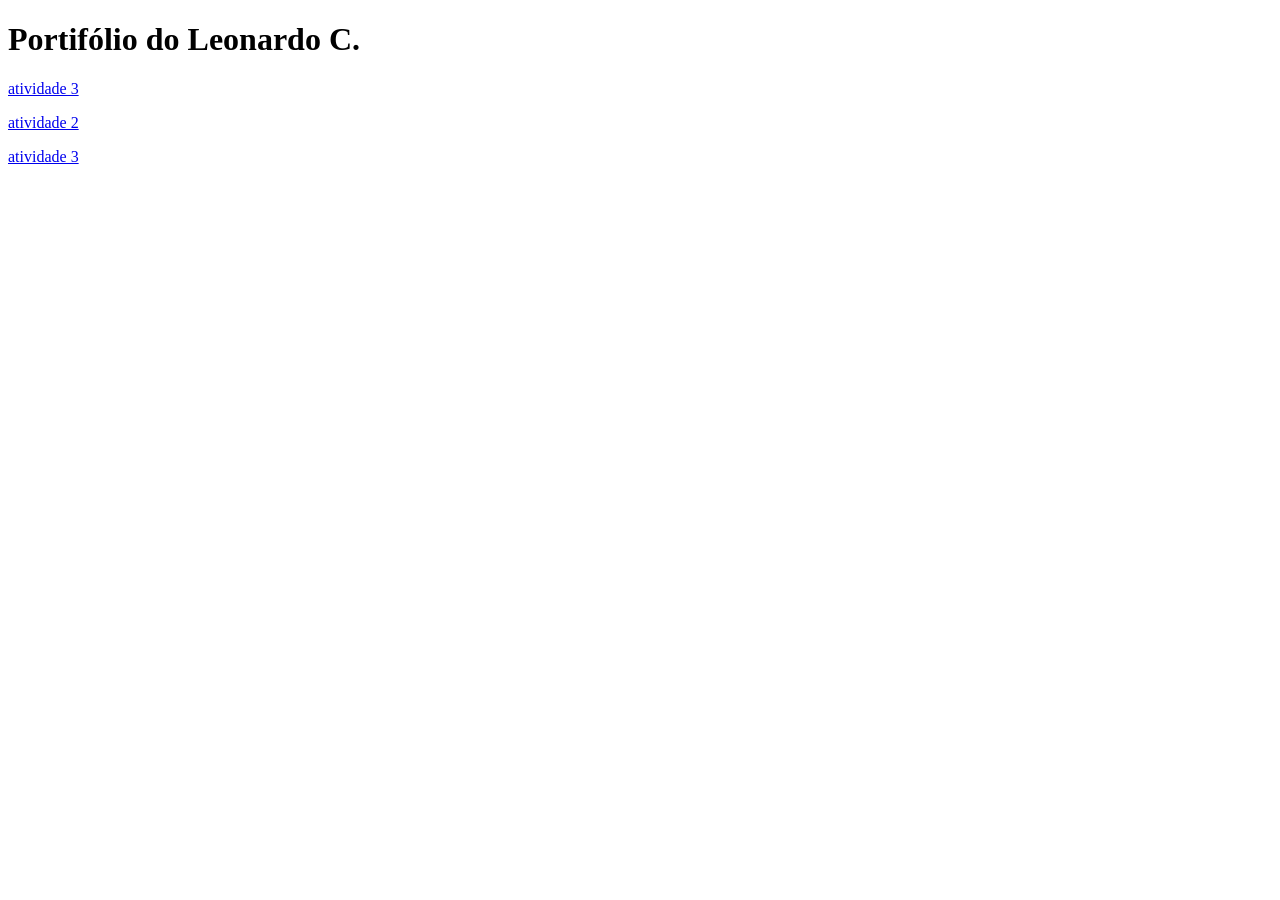
==== index.html @ 89d8487e "Add files via upload" ====
<!DOCTYPE html>
<html lang="en">
<head>
    <meta charset="UTF-8">
    <meta name="viewport" content="width=device-width, initial-scale=1.0">
    <title>Portifólio Leonardo C.</title>
    <link rel="stylesheet" href="style.css">
</head>
<body>
    <header>
<h1>Portifólio do Leonardo C.</h1>
    </header>
    </main>
<a href="atividade1/olaMundo.html"><p>atividade 3</p></a>
<a href="atividade2/botão.html"><p>atividade 2</p></a>
<a href="####"><p>atividade 3</p></a>
    </main>
    <footer>

    </footer>
</body>
</html>
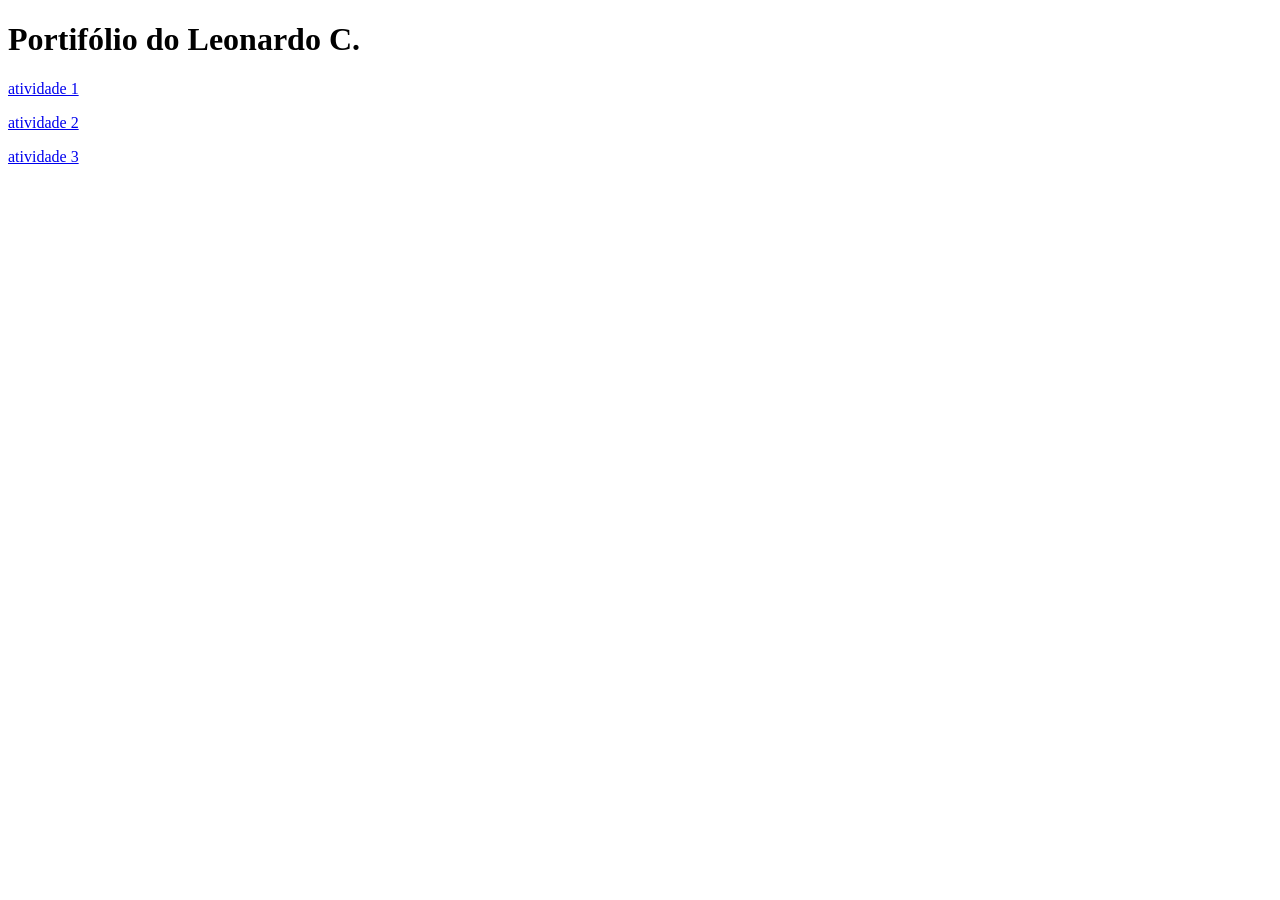
==== commit 9756abc7: "Fix HTML structure and update activity links" ====
--- a/index.html
+++ b/index.html
@@ -11,7 +11,7 @@
 <h1>Portifólio do Leonardo C.</h1>
     </header>
     </main>
-<a href="atividade1/olaMundo.html"><p>atividade 3</p></a>
+<a href="atividade1/olaMundo.html"><p>atividade 1</p></a>
 <a href="atividade2/botão.html"><p>atividade 2</p></a>
 <a href="####"><p>atividade 3</p></a>
     </main>
@@ -19,4 +19,4 @@
 
     </footer>
 </body>
-</html>+</html>
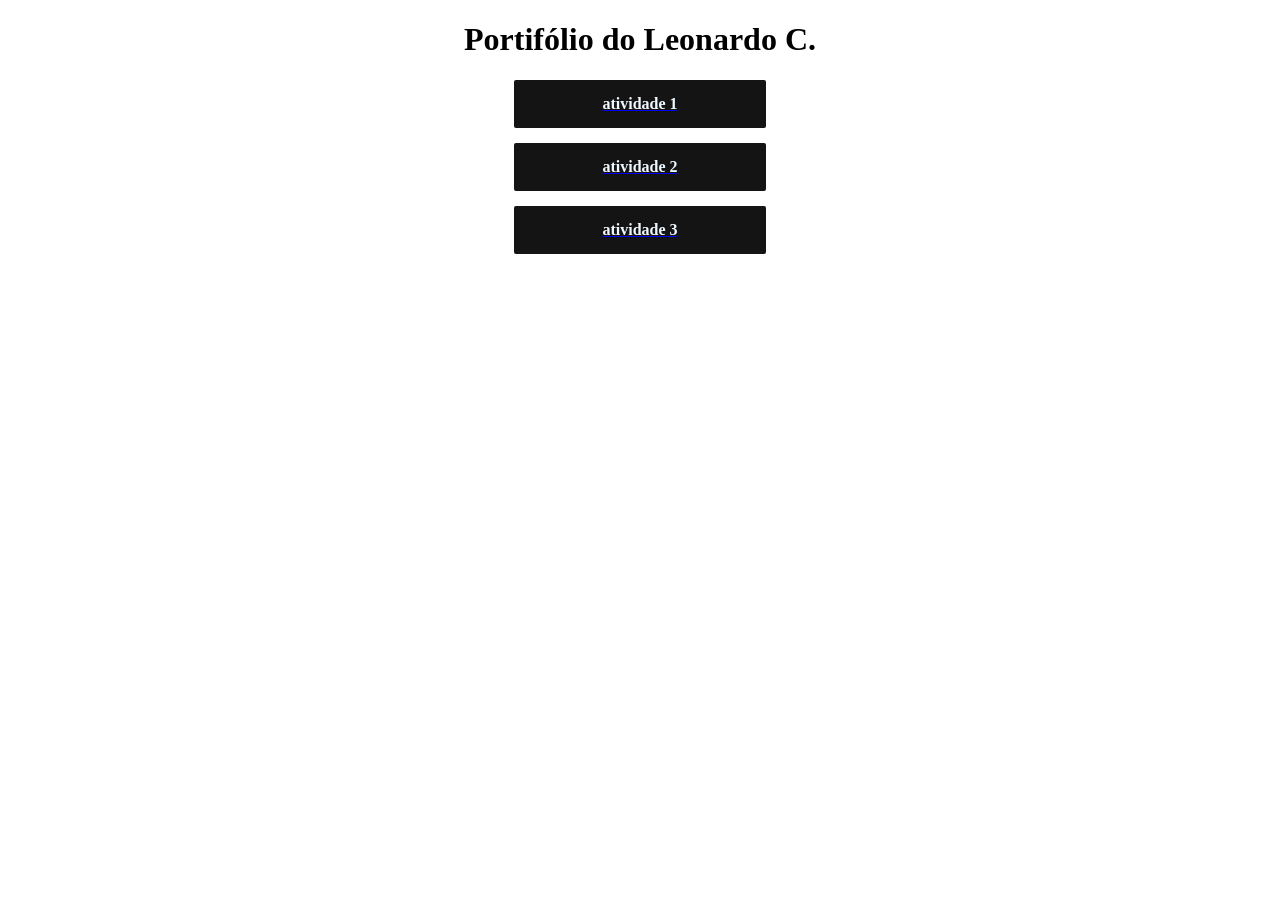
==== commit 6e5f9841: "Add files via upload" ====
--- a/index.html
+++ b/index.html
@@ -11,12 +11,12 @@
 <h1>Portifólio do Leonardo C.</h1>
     </header>
     </main>
-<a href="atividade1/olaMundo.html"><p>atividade 1</p></a>
-<a href="atividade2/botão.html"><p>atividade 2</p></a>
-<a href="####"><p>atividade 3</p></a>
+<a href="atividade1/Ola Mundo.html"><p>atividade 1</p></a>
+<a href="atividade2/botao.html"><p>atividade 2</p></a>
+<a href="atividade3/calculadora.html"><p>atividade 3</p></a>
     </main>
     <footer>
 
     </footer>
 </body>
-</html>
+</html>
--- a/style.css
+++ b/style.css
@@ -0,0 +1,19 @@
+a p{
+    background-color: rgb(20, 20, 20);
+    width: 20%;
+    padding: 15px 0;
+    text-align: center;
+    color:rgb(240, 248, 255);
+    font-weight: bold;
+    border-radius: 2px;
+    transition: 1s all;
+    cursor: pointer;
+    margin: 15px auto;
+}
+a p:hover{
+    background-color: darkolivegreen;
+    transform: scale(1,2);
+}
+body{
+    text-align: center;
+}
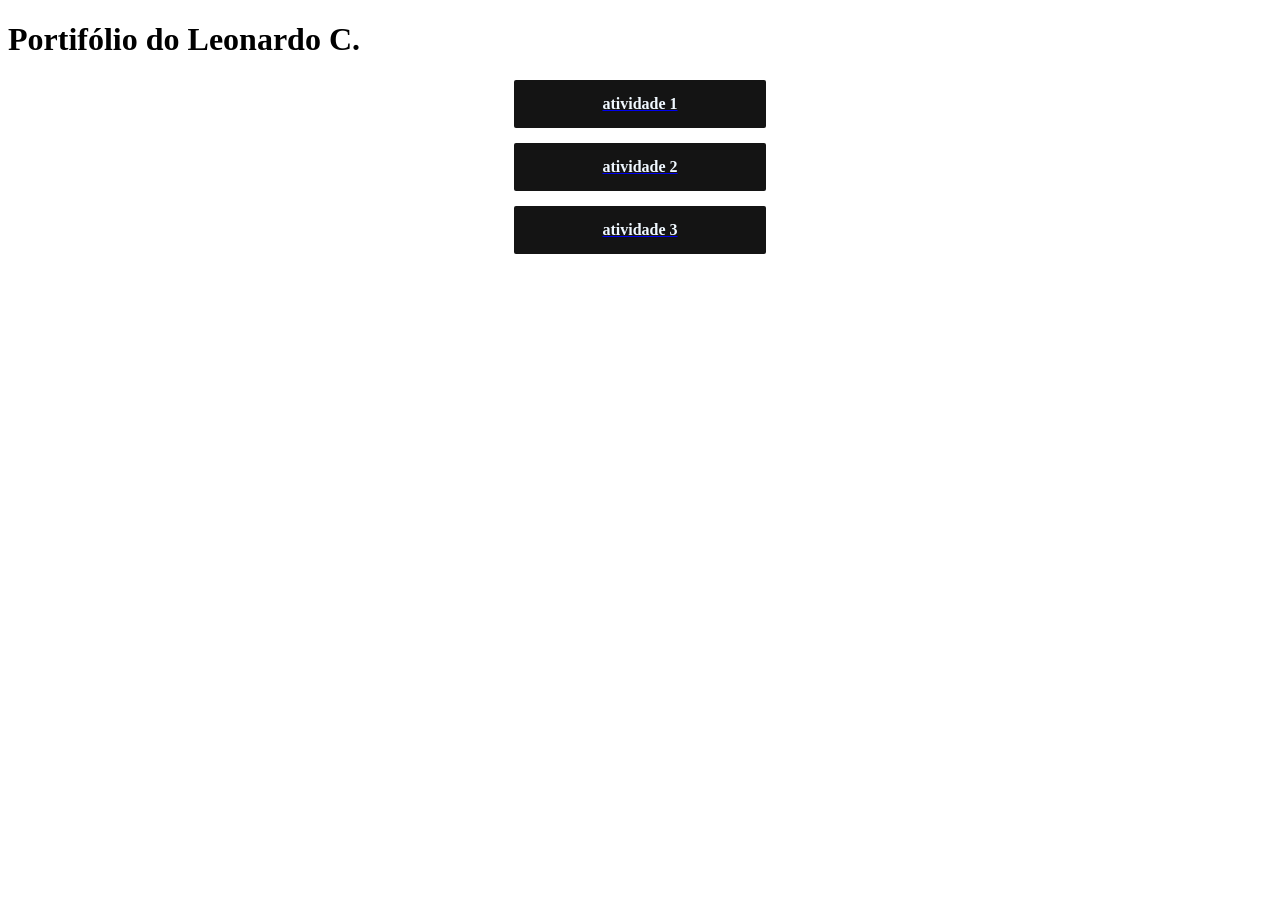
==== commit 786d37fe: "Add files via upload" ====
--- a/index.html
+++ b/index.html
@@ -1,5 +1,5 @@
 <!DOCTYPE html>
-<html lang="en">
+<html lang="pt-br">
 <head>
     <meta charset="UTF-8">
     <meta name="viewport" content="width=device-width, initial-scale=1.0">
@@ -11,7 +11,7 @@
 <h1>Portifólio do Leonardo C.</h1>
     </header>
     </main>
-<a href="atividade1/Ola Mundo.html"><p>atividade 1</p></a>
+<a href="atividade1/olaMundo.html"><p>atividade 1</p></a>
 <a href="atividade2/botao.html"><p>atividade 2</p></a>
 <a href="atividade3/calculadora.html"><p>atividade 3</p></a>
     </main>
--- a/style.css
+++ b/style.css
@@ -1,3 +1,7 @@
+bdoy{
+    text-align: center;
+}
+
 a p{
     background-color: rgb(20, 20, 20);
     width: 20%;
@@ -13,7 +17,5 @@
 a p:hover{
     background-color: darkolivegreen;
     transform: scale(1,2);
-}
-body{
-    text-align: center;
+    transform: rotate3d(45);
 }
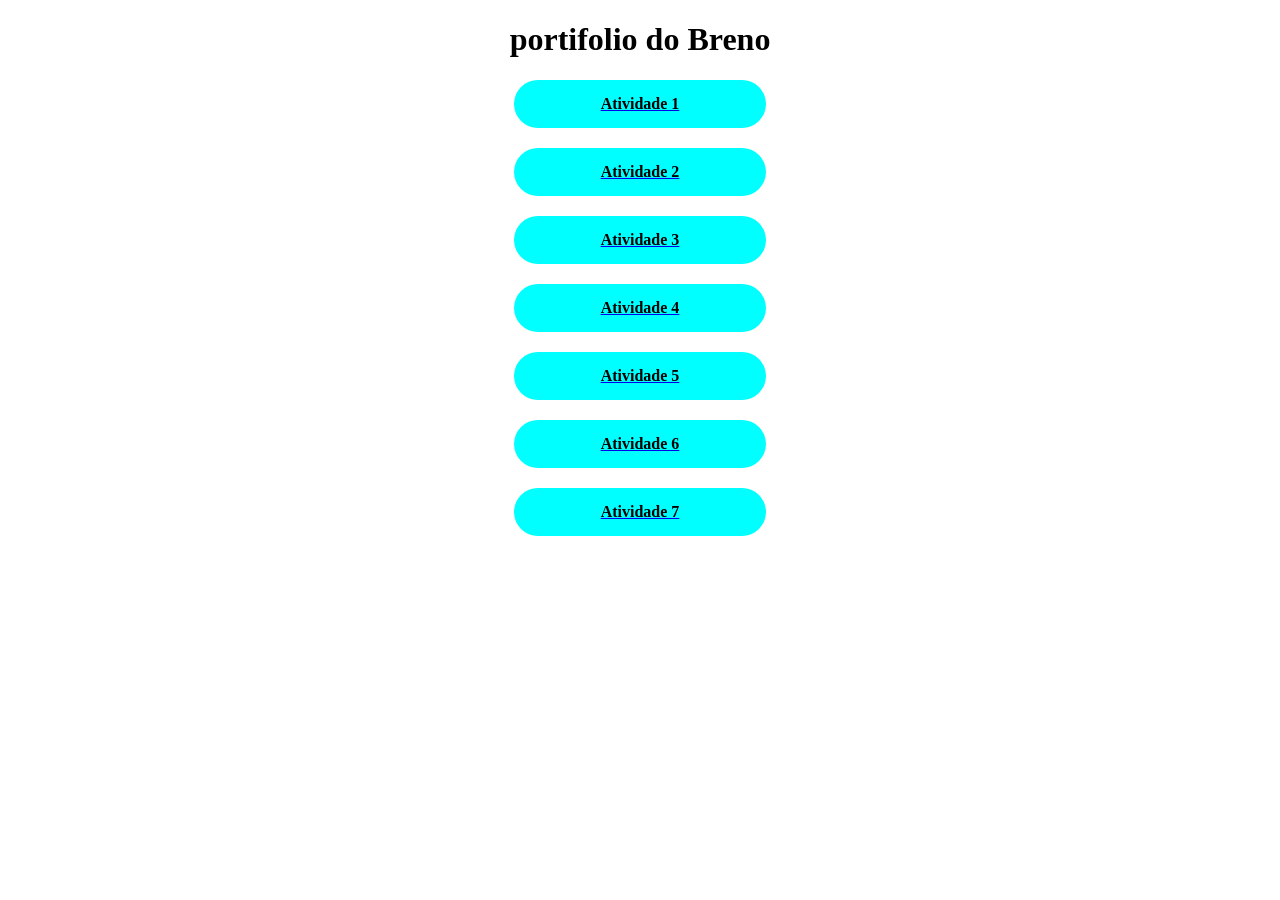
==== commit d888bc16: "Add files via upload" ====
--- a/index.html
+++ b/index.html
@@ -1,22 +1,30 @@
+
 <!DOCTYPE html>
-<html lang="pt-br">
+<html lang="en">
 <head>
     <meta charset="UTF-8">
-    <meta name="viewport" content="width=device-width, initial-scale=1.0">
-    <title>Portifólio Leonardo C.</title>
+    <meta name="viewport" content="width=!, initial-scale=1.0">
+    <title>Portifolio</title>
     <link rel="stylesheet" href="style.css">
 </head>
 <body>
+
     <header>
-<h1>Portifólio do Leonardo C.</h1>
+        <h1>portifolio do Breno</h1>
     </header>
+    <main>
+        <a href="Atividade 1/olamundo.html"><p>Atividade 1</p></a>
+        <a href="Atividade 2/index.html"><p>Atividade 2</p></a>
+        <a href="Atividade 3/calculadoranota.html"><p>Atividade 3</p></a>
+        <a href="Atividade 4/parouímpar.html"><p>Atividade 4</p></a>
+        <a href="Atividade 5/maior.html"><p>Atividade 5</p></a>
+        <a href="Atividade 6/site.html"><p>Atividade 6</p></a>
+        <a href="Atividade 7/aleatori.html"><p>Atividade 7</p></a>
     </main>
-<a href="atividade1/olaMundo.html"><p>atividade 1</p></a>
-<a href="atividade2/botao.html"><p>atividade 2</p></a>
-<a href="atividade3/calculadora.html"><p>atividade 3</p></a>
-    </main>
+
     <footer>
 
     </footer>
+    
 </body>
 </html>
--- a/style.css
+++ b/style.css
@@ -1,21 +1,26 @@
-bdoy{
+a p{
+    background-color: aqua;
+    padding: 15px 0;
+    width: 20%;
+    color: black;
+    font-weight: bold;
+    border-radius: 50px;
+    text-align: center;
+    transition: 1s all;
+    cursor: pointer;
+    margin: 20px auto;
+}
+
+h1{
     text-align: center;
 }
 
-a p{
-    background-color: rgb(20, 20, 20);
-    width: 20%;
-    padding: 15px 0;
-    text-align: center;
-    color:rgb(240, 248, 255);
-    font-weight: bold;
-    border-radius: 2px;
-    transition: 1s all;
-    cursor: pointer;
-    margin: 15px auto;
+a p:hover{
+    background-color: red;
+    transform: scale(1.2);
 }
-a p:hover{
-    background-color: darkolivegreen;
-    transform: scale(1,2);
-    transform: rotate3d(45);
+
+body {
+    background-image: url("https://assets.goal.com/images/v3/blt0a4c6e9842d0258e/c70b86a396e607e0b4c7f2c21041105bfbd8c9a7.jpg?auto=webp&format=pjpg&width=3840&quality=60");
+    background-size: 100%;
 }
